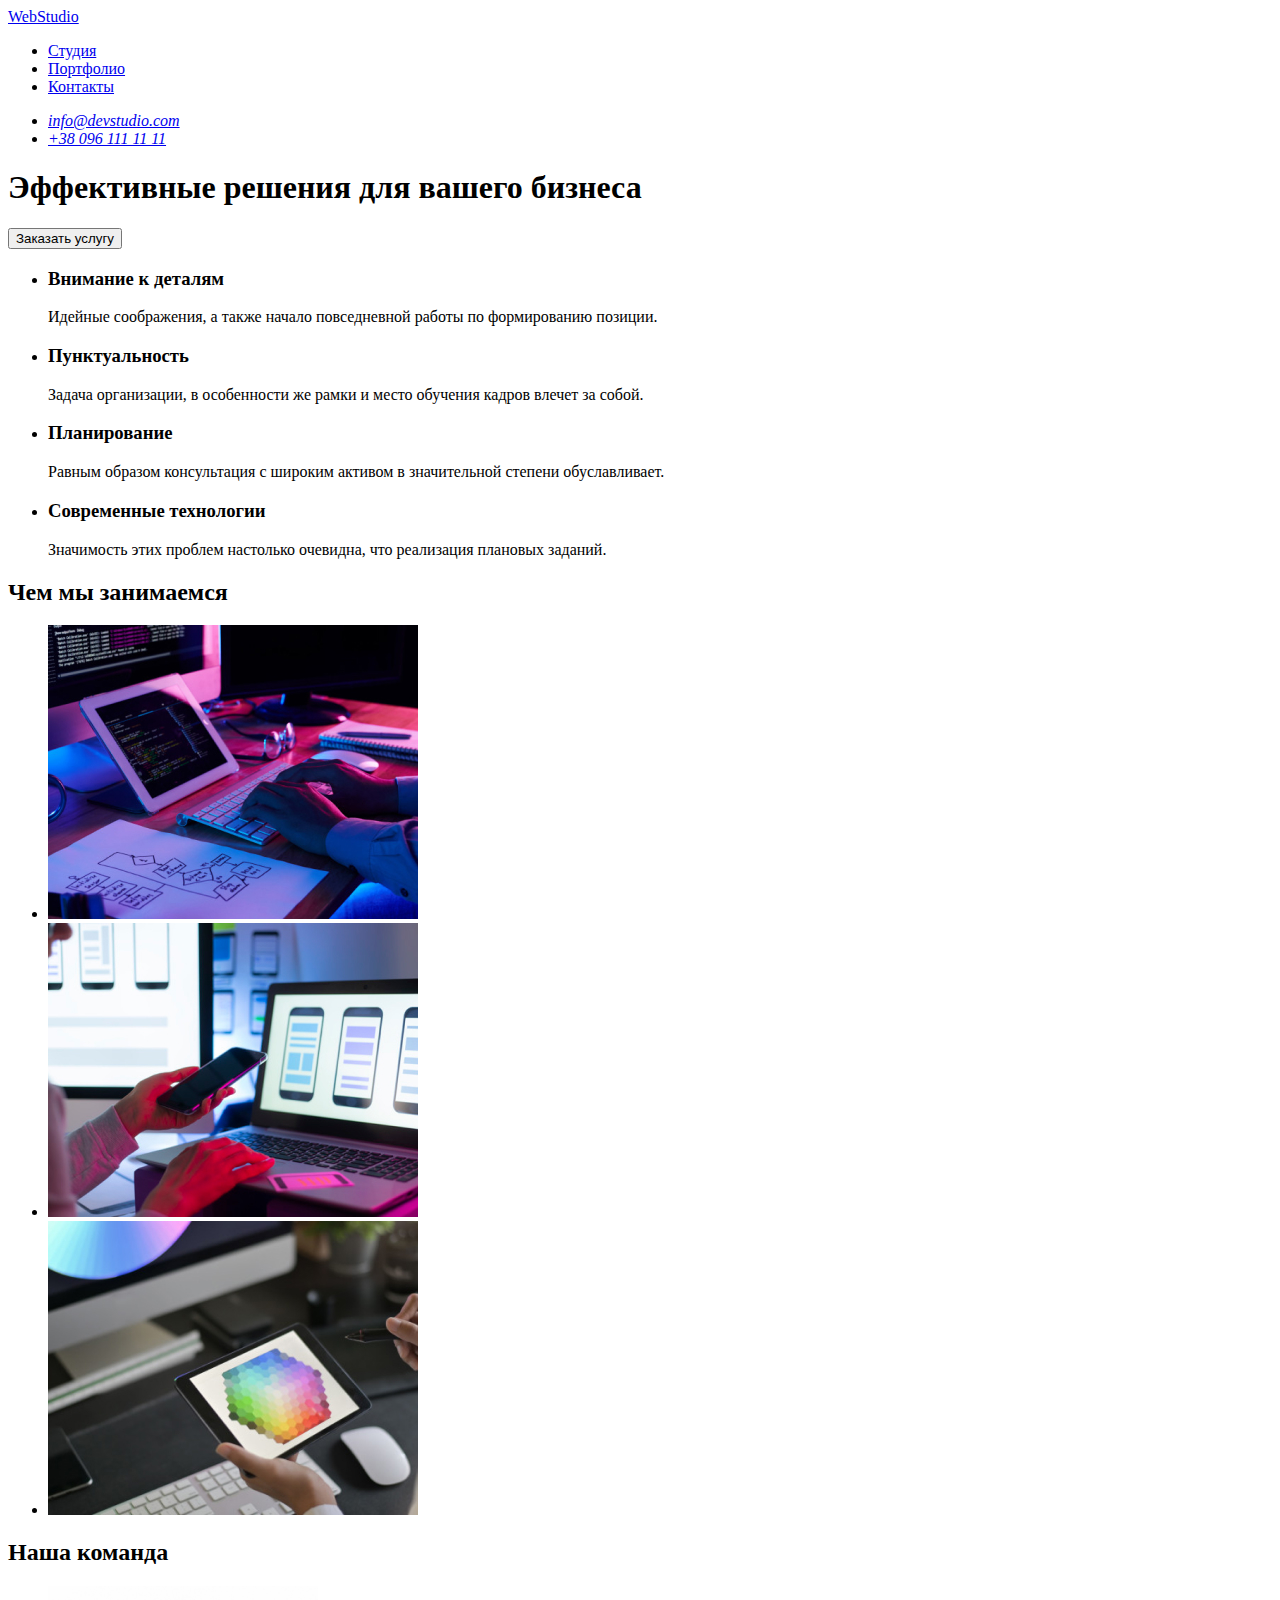
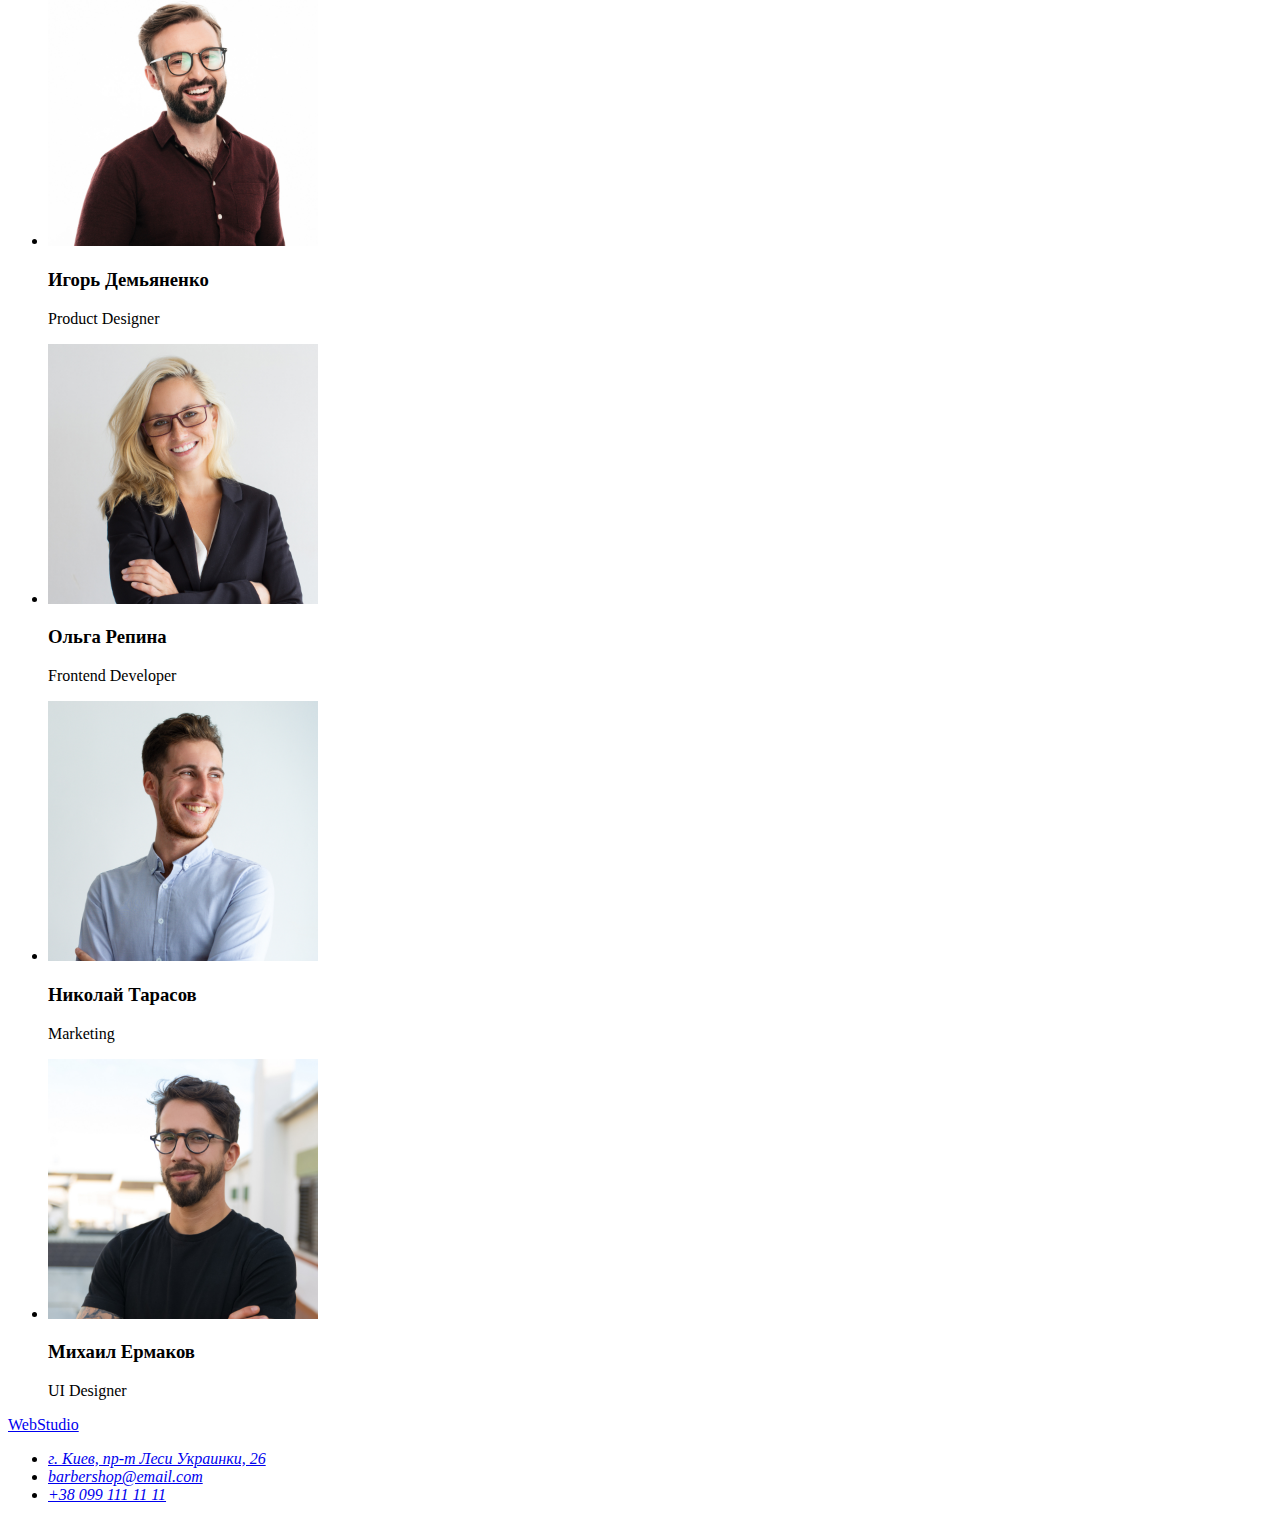
==== index.html @ 56b81414 "скопировано с первой домашки" ====
<!DOCTYPE html>
<html lang="ru">
<head>
    <meta charset="UTF-8">
    <meta name="viewport" content="width=device-width, initial-scale=1.0">
    <title >WebStudio</title>
    
</head>
<body>
    <header>
        <nav>
           <a href="/" lang="en"> WebStudio</a>
            <ul>
                <li>
                  <a href="#"> Студия</a>
                </li>
                <li>
                    <a href="#"> Портфолио</a>
                </li>
                <li>
                    <a href="#"> Контакты</a>
                </li>
            </ul>
        </nav>   
         <address>
             <ul>
                <li> <a href="mailto:info@devstudio.com">info@devstudio.com</a></li>
                <li> <a href="tel:+380961111111">+38 096 111 11 11</a></li>
              </ul>
        </address>
    </header>
       
    <main>
        <!--Главная секция-->
        <section>
        <h1>Эффективные решения для вашего бизнеса</h1>
        <button type="button">Заказать услугу</button>
        </section>
        
        <!--<h2>Преимущества<h2>-->
        <section>
            <ul>
                <li>
                    <h3>Внимание к деталям</h3>
                    <p>Идейные соображения, а также начало повседневной работы по формированию позиции.</p>
                </li>
                <li>
                    <h3>Пунктуальность</h3>
                    <p>Задача организации, в особенности же рамки и место обучения кадров влечет за собой.</p>
                </li>
                <li>
                    <h3>Планирование</h3>
                    <p>Равным образом консультация с широким активом в значительной степени обуславливает.</p>
                </li>
                <li>
                     <h3>Современные технологии</h3>
                     <p>Значимость этих проблем настолько очевидна, что реализация плановых заданий.</p>
                </li>
            </ul>
         </section>
         
         <!--Галлерея работ-->
         <section>
             <h2>Чем мы занимаемся</h2>
             <ul>
                 <li>
                     <img src="./images/img1.jpg"
                      alt="работа с ПК"
                      width="370" height="294">
                 </li>
                 <li>
                <img src="./images/img2.jpg" 
                alt="работа со смартфоном" 
                width="370" height="294">
                 </li>
                 <li>
                    <img src="./images/img3.jpg" 
                    alt="работа с планшетом" 
                    width="370" height="294">
                 </li>
             </ul>
         </section>

         <!--Сотрудники-->
         <section>
             <h2>Наша команда</h2>
             <ul>
                 <li>
                <img src="./images/igor.jpg" alt="Игорь Демьяненко" width="270" height="260">
                <h3>Игорь Демьяненко</h3>
                <p lang="en">Product Designer</p>
                 </li>
                 <li>
                <img src="./images/olga.jpg" alt="Ольга Репина" width="270" height="260">
                <h3>Ольга Репина</h3>
                <p lang="en">Frontend Developer</p>
                 </li>
                 <li>
                    <img src="./images/taras.jpg" alt="Николай Тарасов" width="270" height="260">
                    <h3>Николай Тарасов</h3>
                    <p lang="en">Marketing</p>
                 </li>
                 <li>
                <img src="./images/maikl.jpg" alt="Михаил Ермаков" width="270" height="260">
                <h3>Михаил Ермаков</h3>
                <p lang="en">UI Designer</p>
                 </li>
             </ul>
         </section>
     </main>
                
               <footer>
                <a href="/" lang="en"> WebStudio</a>
                <address>
                <ul>
                    <li>
                    <a href="https://goo.gl/maps/EtJUNi4Rh7HyhGB7A" target="_blank">г. Киев, пр-т Леси Украинки, 26</a>
                    </li>
                    <li>
                    <a href="mailto:info@example.com">barbershop@email.com</a>
                    </li>
                    <li>
                    <a href="tel:+380991111111">+38 099 111 11 11</a>
                    </li>
                </ul>
                </address>
               </footer> 

    
</body>
</html>
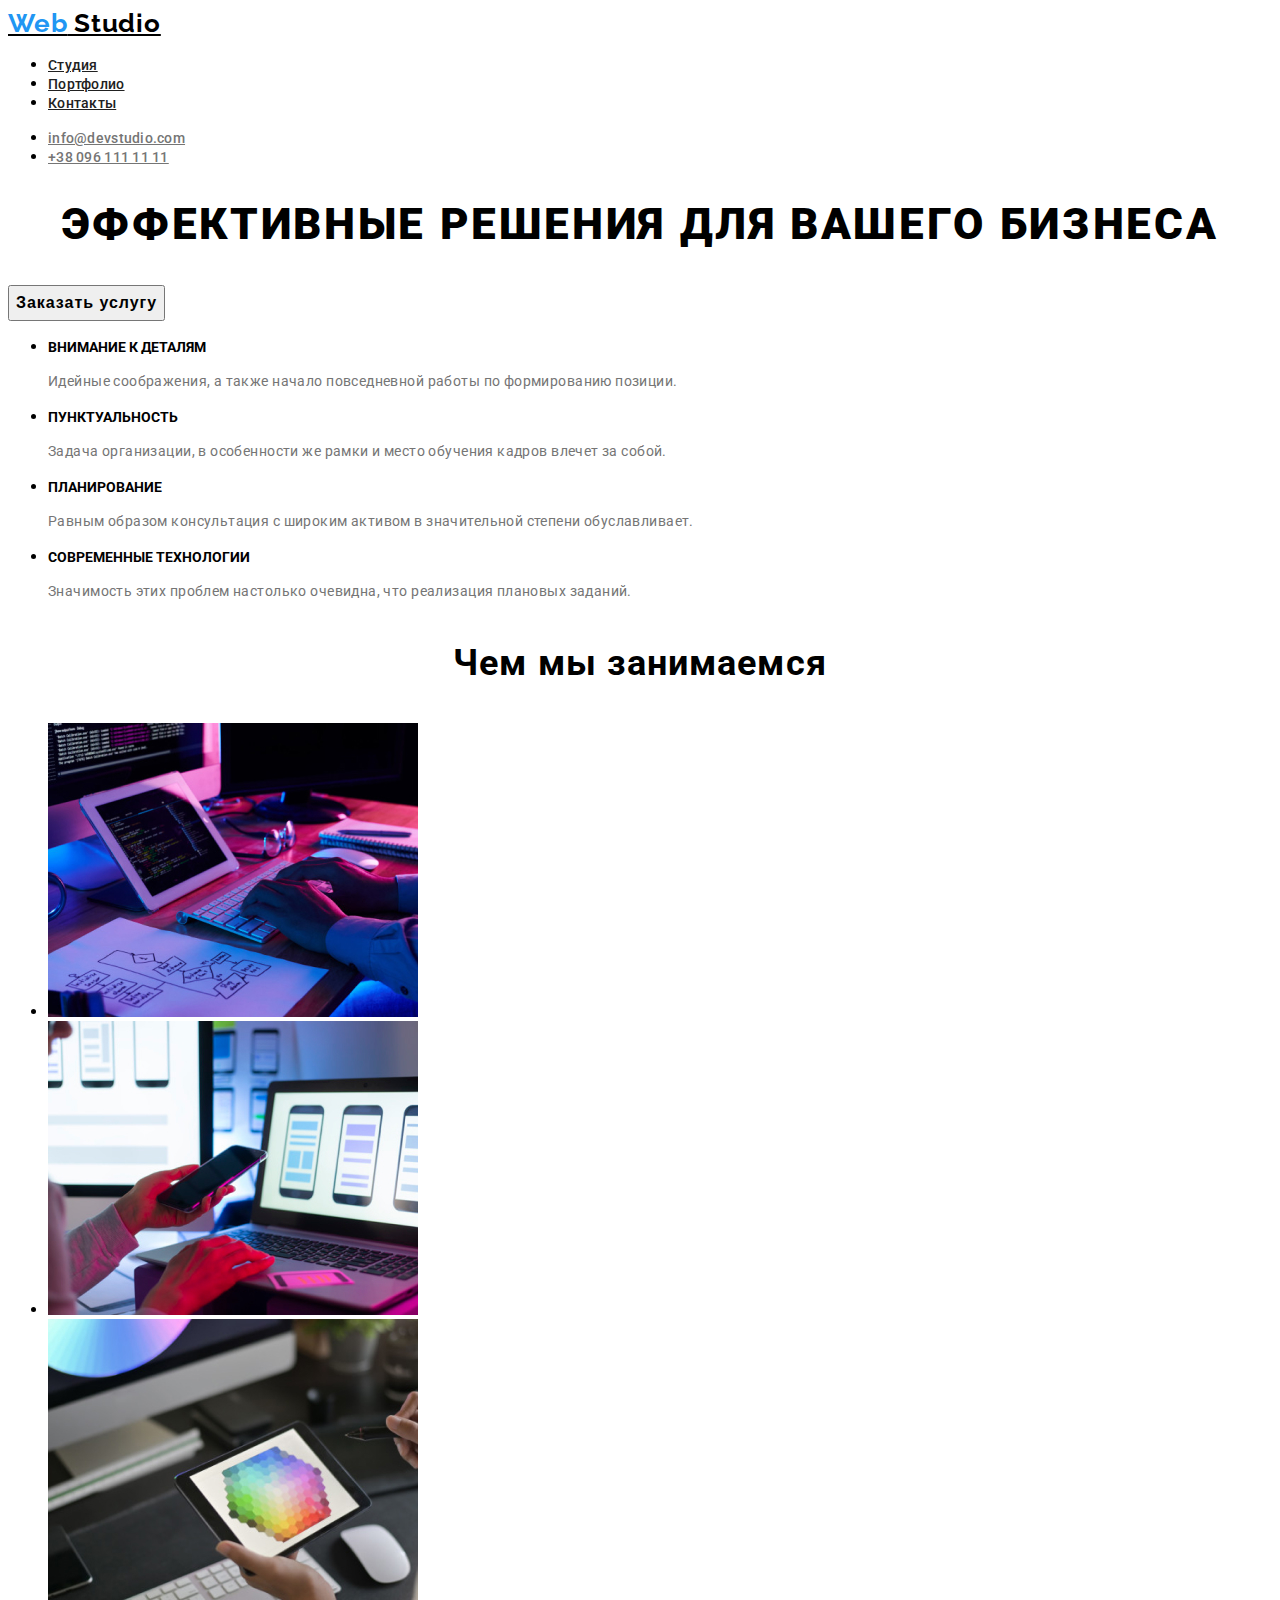
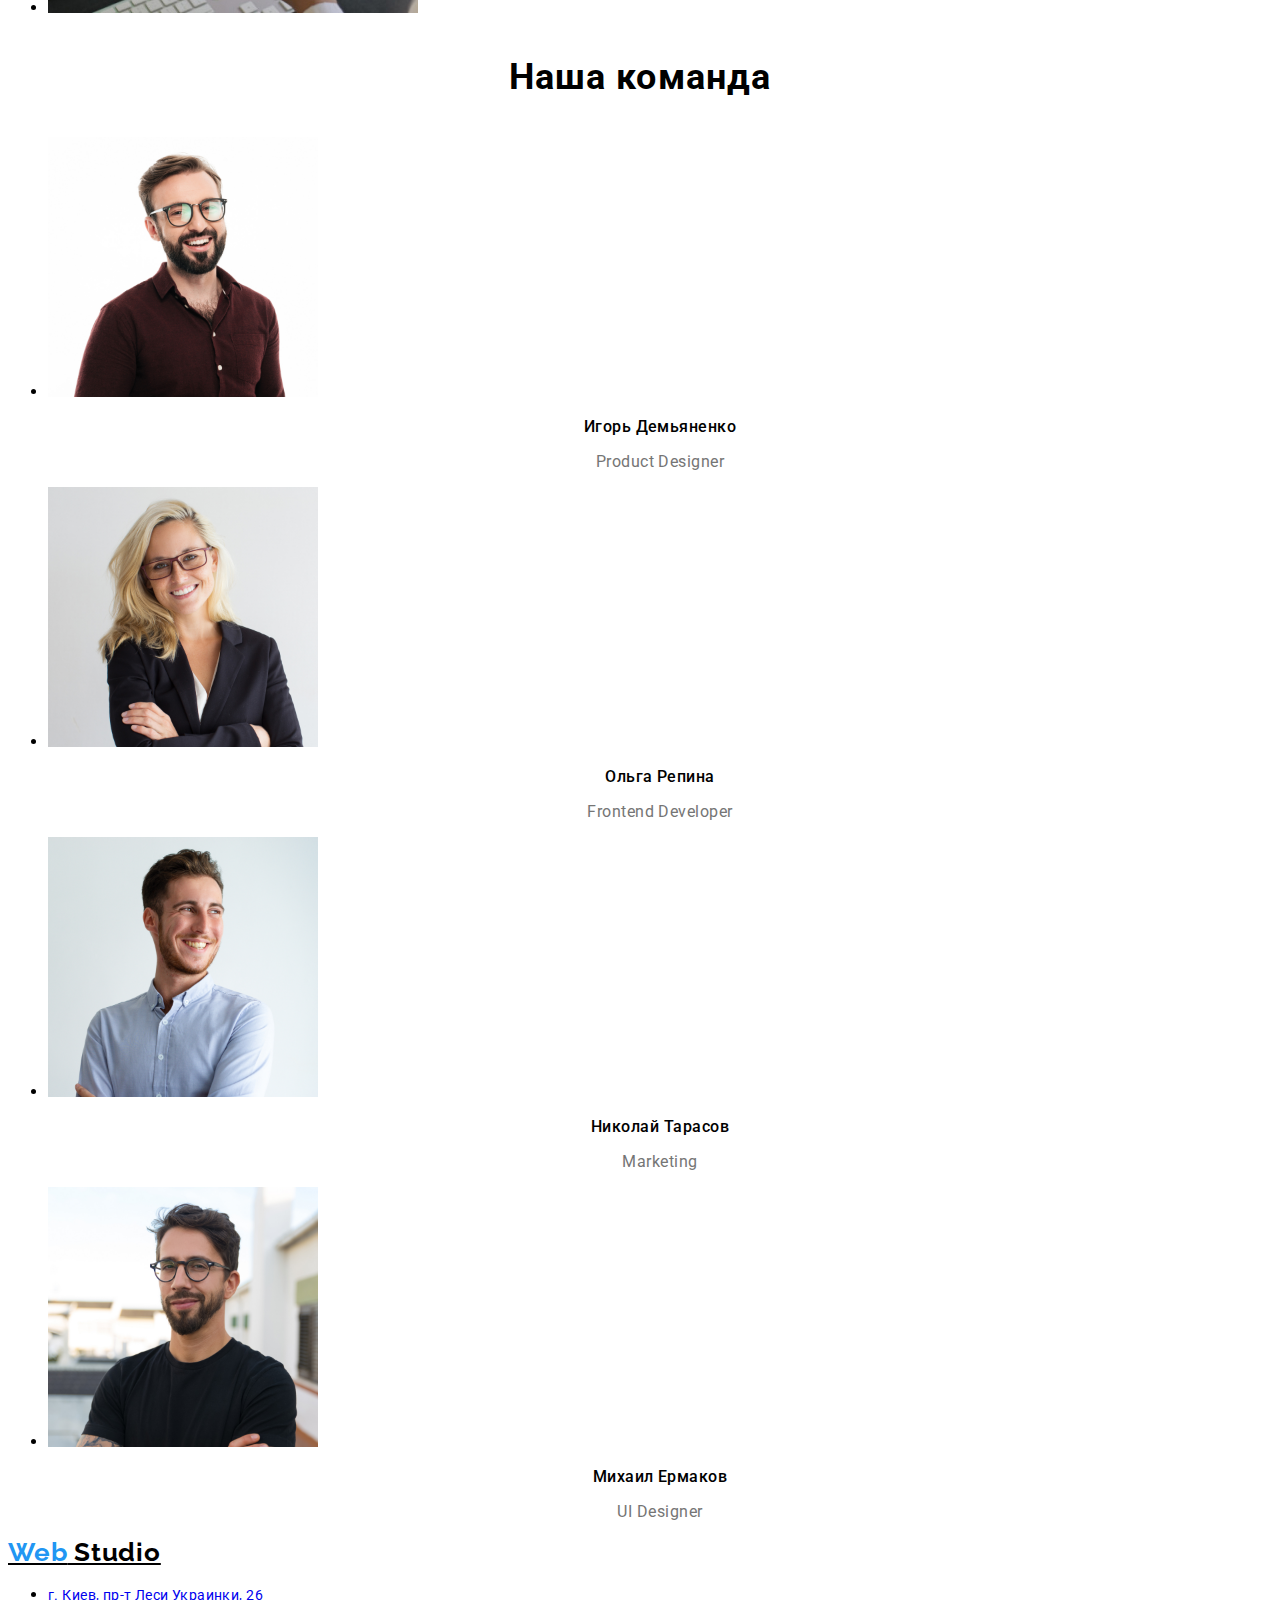
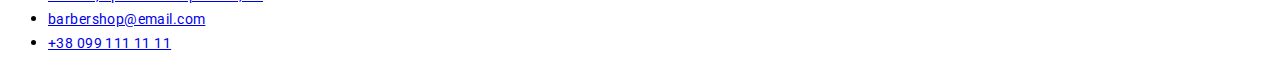
==== commit 026ed7dc: "Первая страница проэкта" ====
--- a/index.html
+++ b/index.html
@@ -4,77 +4,87 @@
     <meta charset="UTF-8">
     <meta name="viewport" content="width=device-width, initial-scale=1.0">
     <title >WebStudio</title>
+    <link rel="preconnect" href="https://fonts.gstatic.com">
+    <link href="https://fonts.googleapis.com/css2?family=Raleway:wght@700&family=Roboto:wght@400;500;700;900&display=swap"
+        rel="stylesheet">
+    <link rel="stylesheet" href="./css/styles.css">
     
 </head>
 <body>
-    <header>
-        <nav>
-           <a href="/" lang="en"> WebStudio</a>
-            <ul>
-                <li>
-                  <a href="#"> Студия</a>
+    <header  class="header">
+        <nav class="navigation">
+           <a class="logo" href="/" lang="en"> 
+            <span class="color-web">Web</span> Studio
+          </a>
+            <ul class="navigation-list">
+                <li class="navigation-list-item">
+                  <a class="navigation-list-link" href="#"> Студия</a>
                 </li>
-                <li>
-                    <a href="#"> Портфолио</a>
+                <li class="navigation-list-item">
+                    <a class="navigation-list-link" href="#"> Портфолио</a>
                 </li>
-                <li>
-                    <a href="#"> Контакты</a>
+                <li class="navigation-list-item">
+                    <a class="navigation-list-link" href="#"> Контакты</a>
                 </li>
             </ul>
         </nav>   
-         <address>
-             <ul>
-                <li> <a href="mailto:info@devstudio.com">info@devstudio.com</a></li>
-                <li> <a href="tel:+380961111111">+38 096 111 11 11</a></li>
+         <address class="address">
+             <ul class="address-list">
+                <li class="address-list-item"> 
+                    <a class="address-list-link" href="mailto:info@devstudio.com">info@devstudio.com</a>
+                </li>
+                <li class="address-list-item">
+                    <a class="address-list-link" href="tel:+380961111111"> +38 096 111 11 11 </a>
+                </li>
               </ul>
         </address>
     </header>
        
     <main>
         <!--Главная секция-->
-        <section>
-        <h1>Эффективные решения для вашего бизнеса</h1>
-        <button type="button">Заказать услугу</button>
+        <section class="hero">
+        <h1 class="hero-title">Эффективные решения для вашего бизнеса</h1>
+        <button class="modal-btn" type="button">Заказать услугу</button>
         </section>
         
-        <!--<h2>Преимущества<h2>-->
-        <section>
-            <ul>
-                <li>
-                    <h3>Внимание к деталям</h3>
-                    <p>Идейные соображения, а также начало повседневной работы по формированию позиции.</p>
+        <section class="main">
+        <h2 class="visually-hidden">Преимущества</h2>
+            <ul class="main-list">
+                <li class="main-list-item">
+                    <h3 class="main-list-title">Внимание к деталям</h3>
+                    <p class="main-list-description">Идейные соображения, а также начало повседневной работы по формированию позиции.</p>
                 </li>
-                <li>
-                    <h3>Пунктуальность</h3>
-                    <p>Задача организации, в особенности же рамки и место обучения кадров влечет за собой.</p>
+                <li class="main-list-item">
+                    <h3 class="main-list-title">Пунктуальность</h3>
+                    <p class="main-list-description">Задача организации, в особенности же рамки и место обучения кадров влечет за собой.</p>
                 </li>
-                <li>
-                    <h3>Планирование</h3>
-                    <p>Равным образом консультация с широким активом в значительной степени обуславливает.</p>
+                <li class="main-list-item">
+                    <h3 class="main-list-title">Планирование</h3>
+                    <p class="main-list-description">Равным образом консультация с широким активом в значительной степени обуславливает.</p>
                 </li>
-                <li>
-                     <h3>Современные технологии</h3>
-                     <p>Значимость этих проблем настолько очевидна, что реализация плановых заданий.</p>
+                <li class="main-list-item">
+                     <h3 class="main-list-title">Современные технологии</h3>
+                     <p class="main-list-description">Значимость этих проблем настолько очевидна, что реализация плановых заданий.</p>
                 </li>
             </ul>
          </section>
          
          <!--Галлерея работ-->
-         <section>
-             <h2>Чем мы занимаемся</h2>
-             <ul>
-                 <li>
-                     <img src="./images/img1.jpg"
+         <section class="galery">
+             <h2 class="section-title">Чем мы занимаемся</h2>
+             <ul class="galery-list">
+                 <li class="galery-list-item">
+                     <img class="galery-img" src="./images/img1.jpg"
                       alt="работа с ПК"
                       width="370" height="294">
                  </li>
-                 <li>
-                <img src="./images/img2.jpg" 
+                 <li class="galery-list-item">
+                <img class="galery-img" src="./images/img2.jpg" 
                 alt="работа со смартфоном" 
                 width="370" height="294">
                  </li>
-                 <li>
-                    <img src="./images/img3.jpg" 
+                 <li class="galery-list-item">
+                    <img class="galery-img" src="./images/img3.jpg" 
                     alt="работа с планшетом" 
                     width="370" height="294">
                  </li>
@@ -82,45 +92,47 @@
          </section>
 
          <!--Сотрудники-->
-         <section>
-             <h2>Наша команда</h2>
-             <ul>
-                 <li>
-                <img src="./images/igor.jpg" alt="Игорь Демьяненко" width="270" height="260">
-                <h3>Игорь Демьяненко</h3>
-                <p lang="en">Product Designer</p>
+         <section class="about-me">
+             <h2 class="section-title">Наша команда</h2>
+              <ul class="about-me-list">
+                  <li class="about-me-item">
+                    <img class="about-me-img" src="./images/igor.jpg" alt="Игорь Демьяненко" width="270" height="260">
+                    <h3 class="about-me-name">Игорь Демьяненко</h3>
+                    <p class="about-me-profession" lang="en">Product Designer</p>
                  </li>
-                 <li>
-                <img src="./images/olga.jpg" alt="Ольга Репина" width="270" height="260">
-                <h3>Ольга Репина</h3>
-                <p lang="en">Frontend Developer</p>
+                 <li class="about-me-item">
+                    <img class="about-me-img" src="./images/olga.jpg" alt="Ольга Репина" width="270" height="260">
+                    <h3 class="about-me-name">Ольга Репина</h3>
+                    <p class="about-me-profession" lang="en">Frontend Developer</p>
                  </li>
-                 <li>
-                    <img src="./images/taras.jpg" alt="Николай Тарасов" width="270" height="260">
-                    <h3>Николай Тарасов</h3>
-                    <p lang="en">Marketing</p>
+                 <li class="about-me-item">
+                    <img class="about-me-img" src="./images/taras.jpg" alt="Николай Тарасов" width="270" height="260">
+                    <h3 class="about-me-name">Николай Тарасов</h3>
+                    <p class="about-me-profession" lang="en">Marketing</p>
                  </li>
-                 <li>
-                <img src="./images/maikl.jpg" alt="Михаил Ермаков" width="270" height="260">
-                <h3>Михаил Ермаков</h3>
-                <p lang="en">UI Designer</p>
+                 <li class="about-me-item">
+                    <img class="about-me-img" src="./images/maikl.jpg" alt="Михаил Ермаков" width="270" height="260">
+                    <h3 class="about-me-name">Михаил Ермаков</h3>
+                    <p class="about-me-profession" lang="en">UI Designer</p>
                  </li>
              </ul>
          </section>
      </main>
                 
-               <footer>
-                <a href="/" lang="en"> WebStudio</a>
-                <address>
-                <ul>
-                    <li>
-                    <a href="https://goo.gl/maps/EtJUNi4Rh7HyhGB7A" target="_blank">г. Киев, пр-т Леси Украинки, 26</a>
+               <footer class="footer">
+                <a class="logo footer" href="/" lang="en"> 
+                    <span class="color-web">Web</span> Studio
+                </a>
+                <address class="footer-address">
+                <ul class="footer-adress-list">
+                    <li class="footer-address-item">
+                    <a class="footer-address-link geolocation" href="https://goo.gl/maps/EtJUNi4Rh7HyhGB7A" target="_blank">г. Киев, пр-т Леси Украинки, 26</a>
                     </li>
-                    <li>
-                    <a href="mailto:info@example.com">barbershop@email.com</a>
+                    <li class="footer-address-item">
+                    <a class="footer-address-link" href="mailto:info@example.com">barbershop@email.com</a>
                     </li>
-                    <li>
-                    <a href="tel:+380991111111">+38 099 111 11 11</a>
+                    <li class="footer-address-item">
+                    <a class="footer-address-link" href="tel:+380991111111">+38 099 111 11 11</a>
                     </li>
                 </ul>
                 </address>
@@ -128,4 +140,5 @@
 
     
 </body>
-</html>+</html>
+        --- a/css/styles.css
+++ b/css/styles.css
@@ -0,0 +1,146 @@
+:root {
+  --main-font: "Roboto", sans-serif;
+  --secondary-font: "Raleway", sans-serif;
+  --accent-color: #2196f3;
+}
+
+body {
+  font-family: var(--main-font);
+}
+.address,
+.footer-address {
+  font-style: normal;
+}
+
+/*--HEADER--*/
+.logo {
+  font-family: var(--secondary-font);
+  font-weight: 700;
+  font-size: 26px;
+  line-height: 1.19;
+  letter-spacing: 0.03em;
+  color: black;
+}
+.color-web {
+  color: var(--accent-color);
+}
+.navigation-list-link,
+.address-list-link {
+  font-weight: 500;
+  font-size: 14px;
+  line-height: 1.14;
+  letter-spacing: 0.02em;
+  color: #212121;
+}
+
+li .address-list-link {
+  color: #757575;
+}
+
+.navigation-list-link:hover,
+.address-list-link:hover,
+.navigation-list-link:focus {
+  color: var(--accent-color);
+}
+
+/*--END HEADER---*.
+
+ /*--Главная секция--*/
+.hero-title {
+  font-weight: 900;
+  font-size: 44px;
+  line-height: 1.36;
+  text-align: center;
+  letter-spacing: 0.06em;
+  text-transform: uppercase;
+  /*--color: #FFFFFF;--*/
+}
+.modal-btn {
+  font-weight: 700;
+  font-size: 16px;
+  line-height: 1.88;
+  display: flex;
+  align-items: center;
+  text-align: center;
+  letter-spacing: 0.06em;
+  /*--color: #ffffff;--*/
+}
+
+.visually-hidden {
+  position: absolute;
+  width: 1px;
+  height: 1px;
+  margin: -1px;
+  border: 0;
+  padding: 0;
+
+  white-space: nowrap;
+  clip-path: inset(100%);
+  clip: rect(0 0 0 0);
+  overflow: hidden;
+}
+.main-list-title {
+  font-weight: 700;
+  font-size: 14px;
+  line-height: 16px;
+  letter-spacing: 1.14;
+  text-transform: uppercase;
+}
+.main-list-description {
+  font-weight: 400;
+  font-size: 14px;
+  line-height: 1.72;
+  letter-spacing: 0.03em;
+  color: #757575;
+}
+/*--END Главная секция--*/
+
+/*--Галлерея работ--*/
+.section-title {
+  font-weight: 700;
+  font-size: 36px;
+  line-height: 1.67;
+  text-align: center;
+  letter-spacing: 0.03em;
+}
+/*--END Галлерея работ--*/
+
+/*--Сотрудники--*/
+
+.about-me-name {
+  font-weight: 500;
+  font-size: 16px;
+  line-height: 1.19;
+  text-align: center;
+  letter-spacing: 0.03em;
+}
+.about-me-profession {
+  font-weight: 400;
+  font-size: 16px;
+  line-height: 1.19;
+  text-align: center;
+  letter-spacing: 0.03em;
+  color: #757575;
+}
+
+/*--FOOTER--*/
+.footer-address-link {
+  font-weight: 400;
+  font-size: 14px;
+  line-height: 1.71;
+  letter-spacing: 0.03em;
+  /*--color: rgba(255, 255, 255, 0.6);--*/
+}
+
+/*--.footer-address-link,.geolocation {
+  color: #ffffff;
+}--*/
+
+.footer-address-link:hover {
+  color: var(--accent-color);
+}
+/*--.logo,
+.footer {
+  color: #ffffff;
+}--*/
+/*--END FOOTER--*/
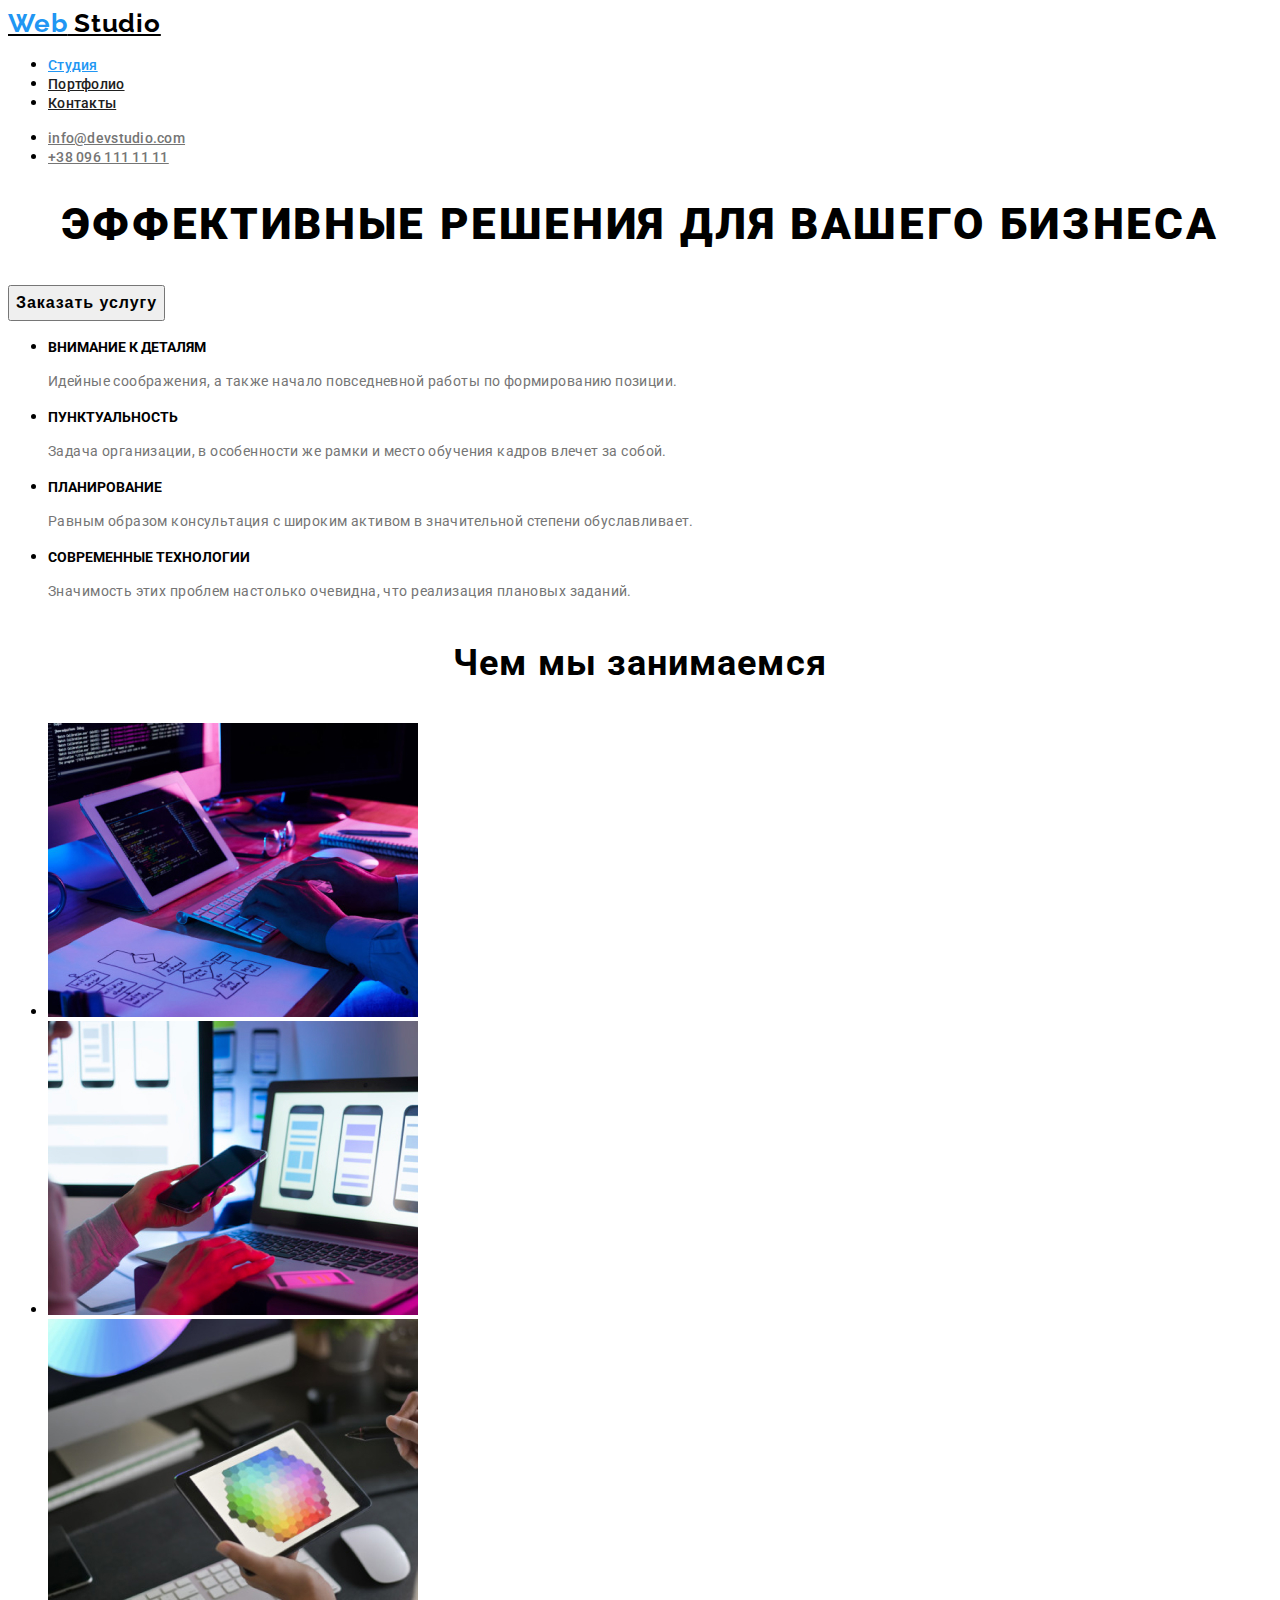
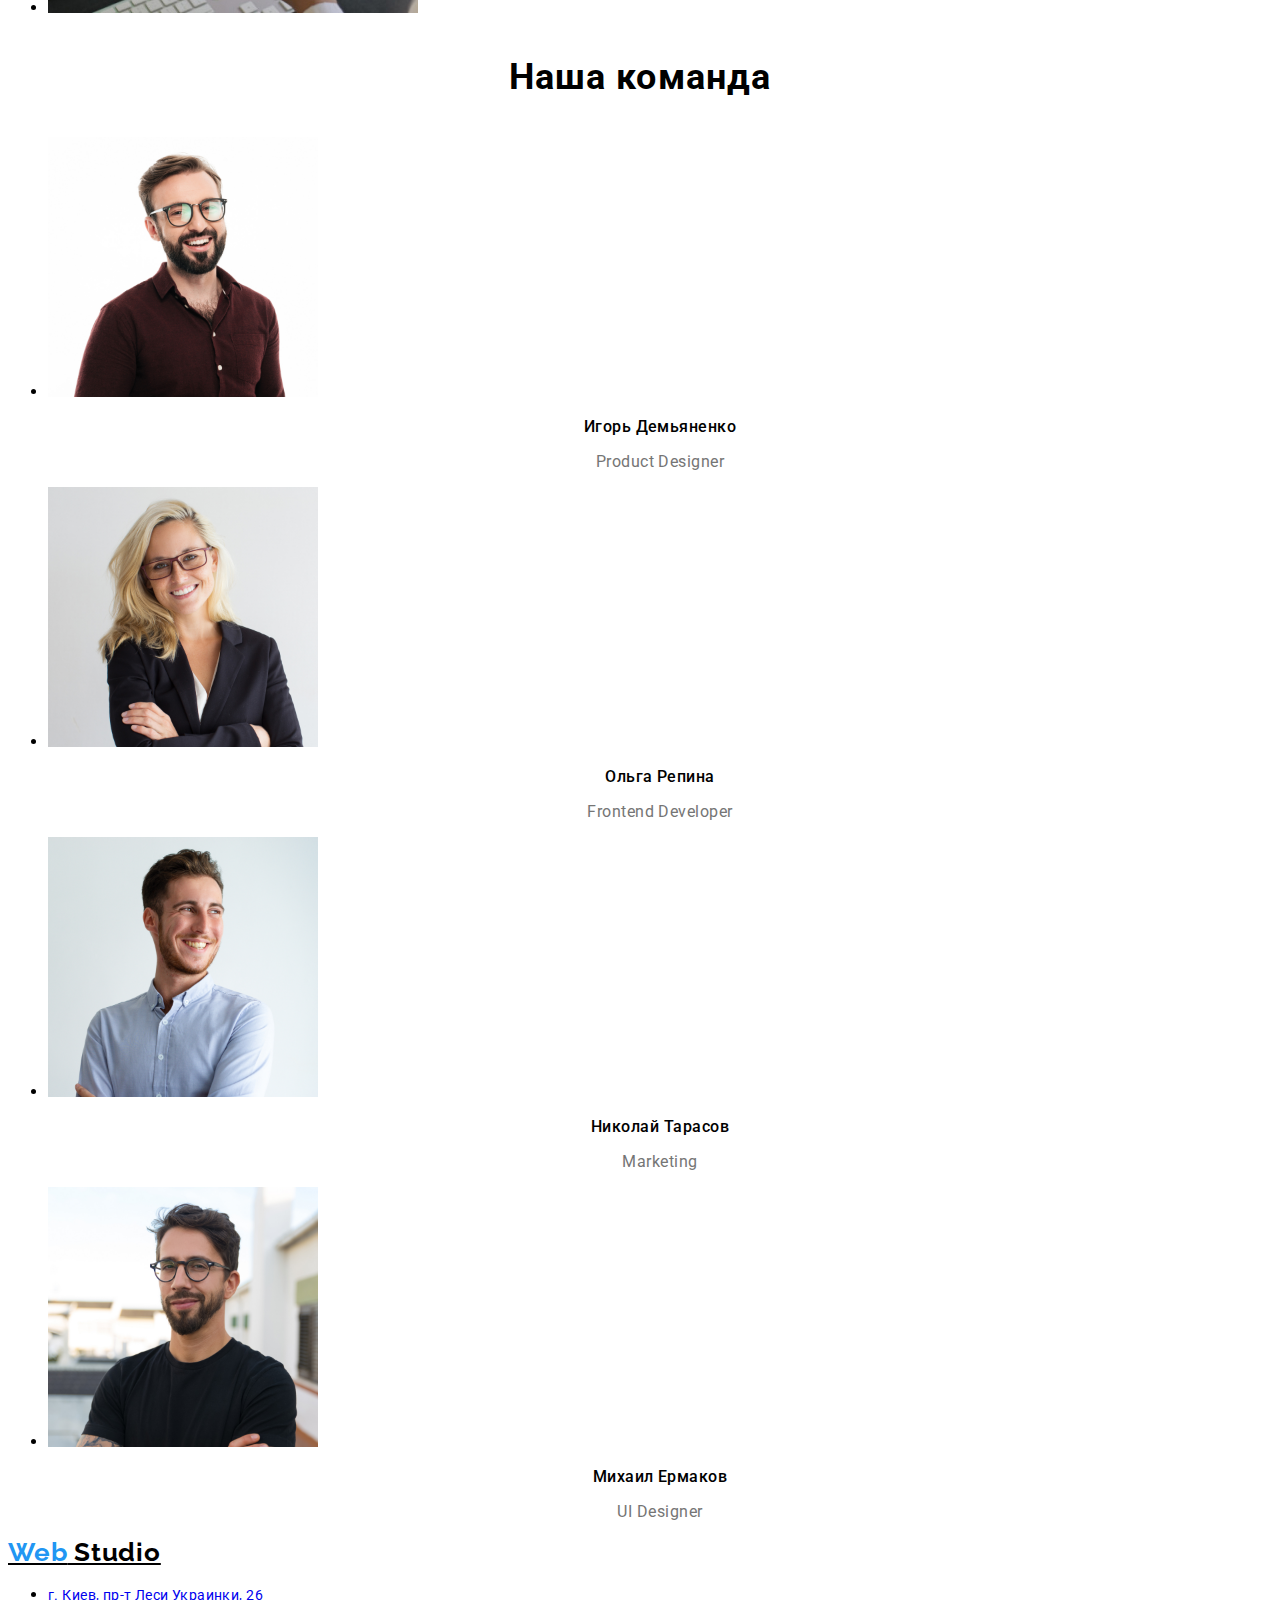
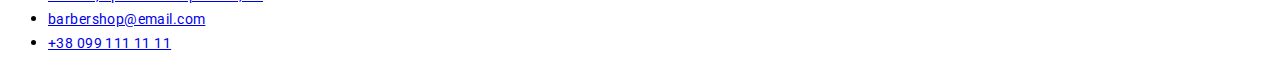
==== commit d99fd26f: "промежуточный вариант" ====
--- a/index.html
+++ b/index.html
@@ -8,9 +8,10 @@
     <link href="https://fonts.googleapis.com/css2?family=Raleway:wght@700&family=Roboto:wght@400;500;700;900&display=swap"
         rel="stylesheet">
     <link rel="stylesheet" href="./css/styles.css">
+    </head>
+
+<body>
     
-</head>
-<body>
     <header  class="header">
         <nav class="navigation">
            <a class="logo" href="/" lang="en"> 
@@ -18,10 +19,11 @@
           </a>
             <ul class="navigation-list">
                 <li class="navigation-list-item">
-                  <a class="navigation-list-link" href="#"> Студия</a>
+                  <a class="navigation-list-link current" href="#"> Студия</a>
                 </li>
                 <li class="navigation-list-item">
-                    <a class="navigation-list-link" href="#"> Портфолио</a>
+                    <a class="navigation-list-link" 
+                    href="./portfolio.html" target="_blank" rel="noreferrer noopener"> Портфолио</a>
                 </li>
                 <li class="navigation-list-item">
                     <a class="navigation-list-link" href="#"> Контакты</a>
@@ -118,8 +120,9 @@
              </ul>
          </section>
      </main>
-                
-               <footer class="footer">
+        
+        <!--Footer-->
+     <footer class="footer">
                 <a class="logo footer" href="/" lang="en"> 
                     <span class="color-web">Web</span> Studio
                 </a>
@@ -136,7 +139,7 @@
                     </li>
                 </ul>
                 </address>
-               </footer> 
+     </footer> 
 
     
 </body>
--- a/css/styles.css
+++ b/css/styles.css
@@ -40,6 +40,10 @@
 .navigation-list-link:hover,
 .address-list-link:hover,
 .navigation-list-link:focus {
+  color: var(--accent-color);
+}
+
+.current {
   color: var(--accent-color);
 }
 
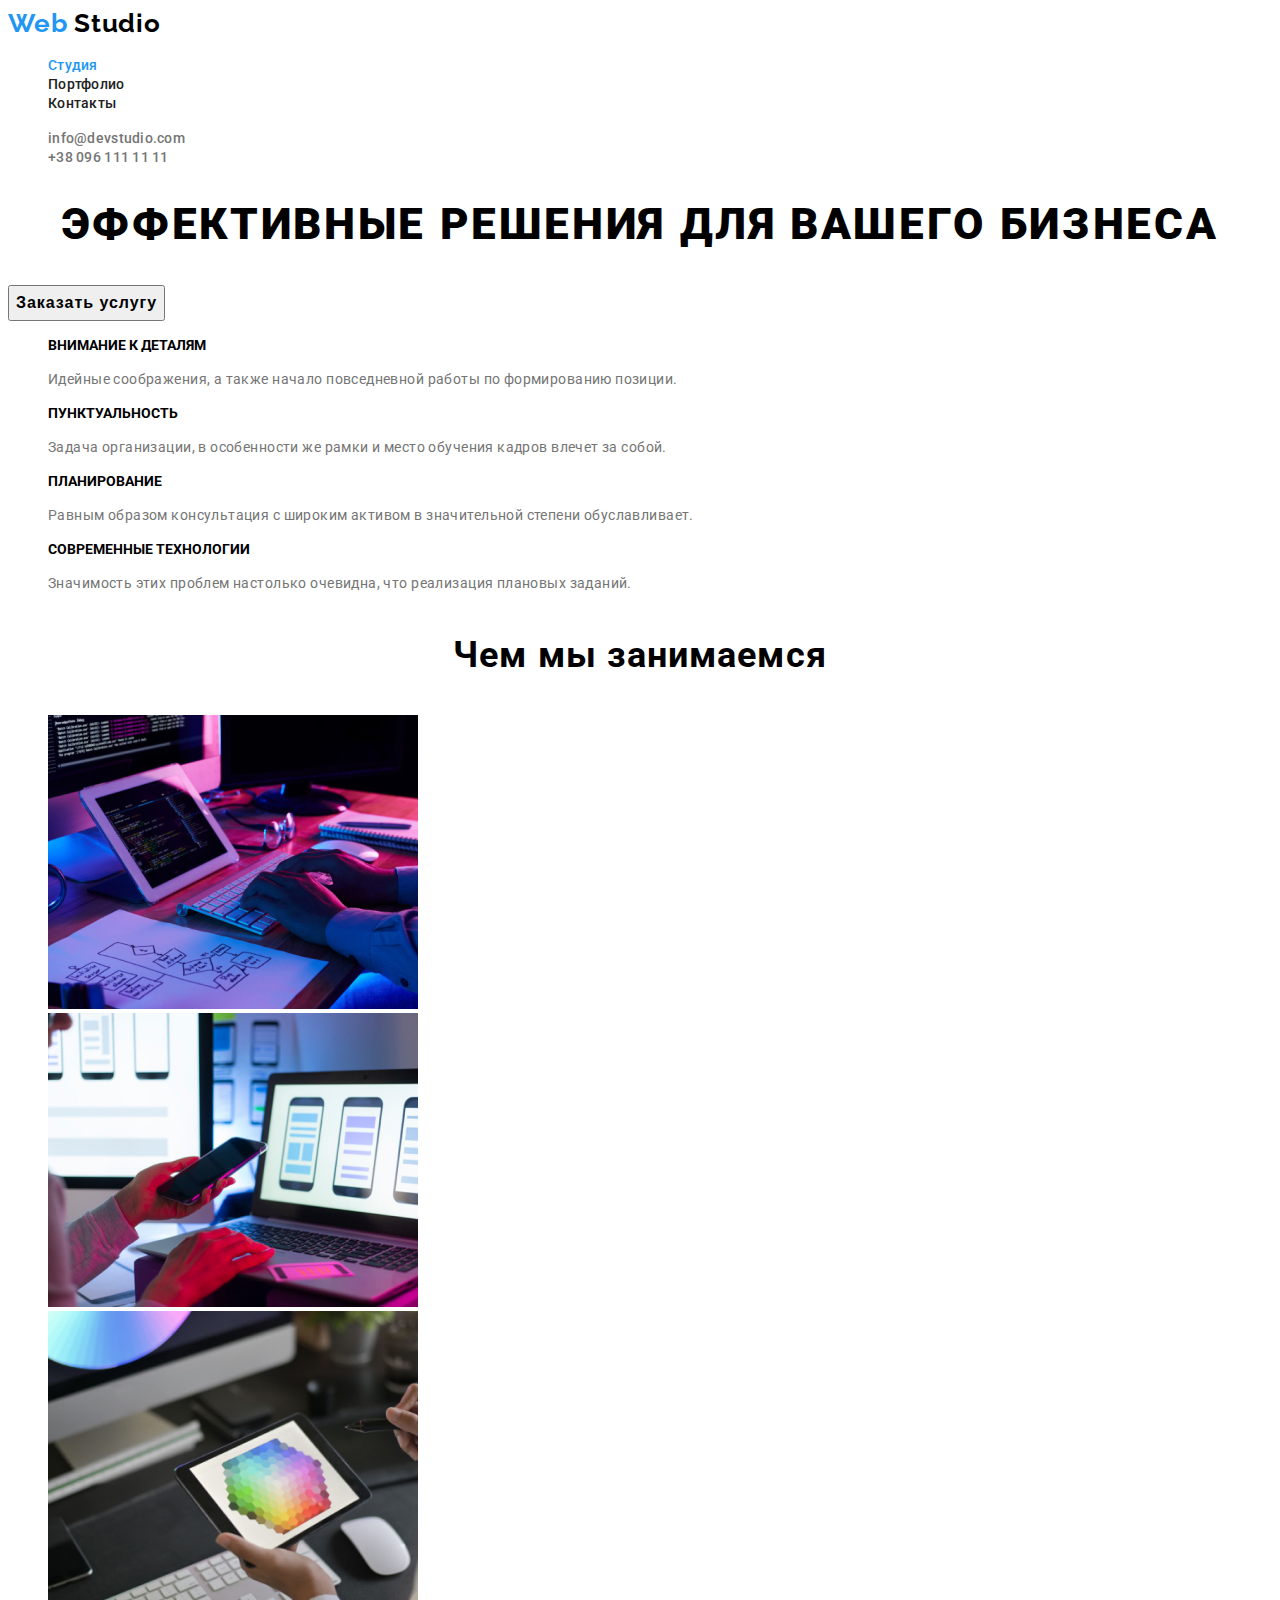
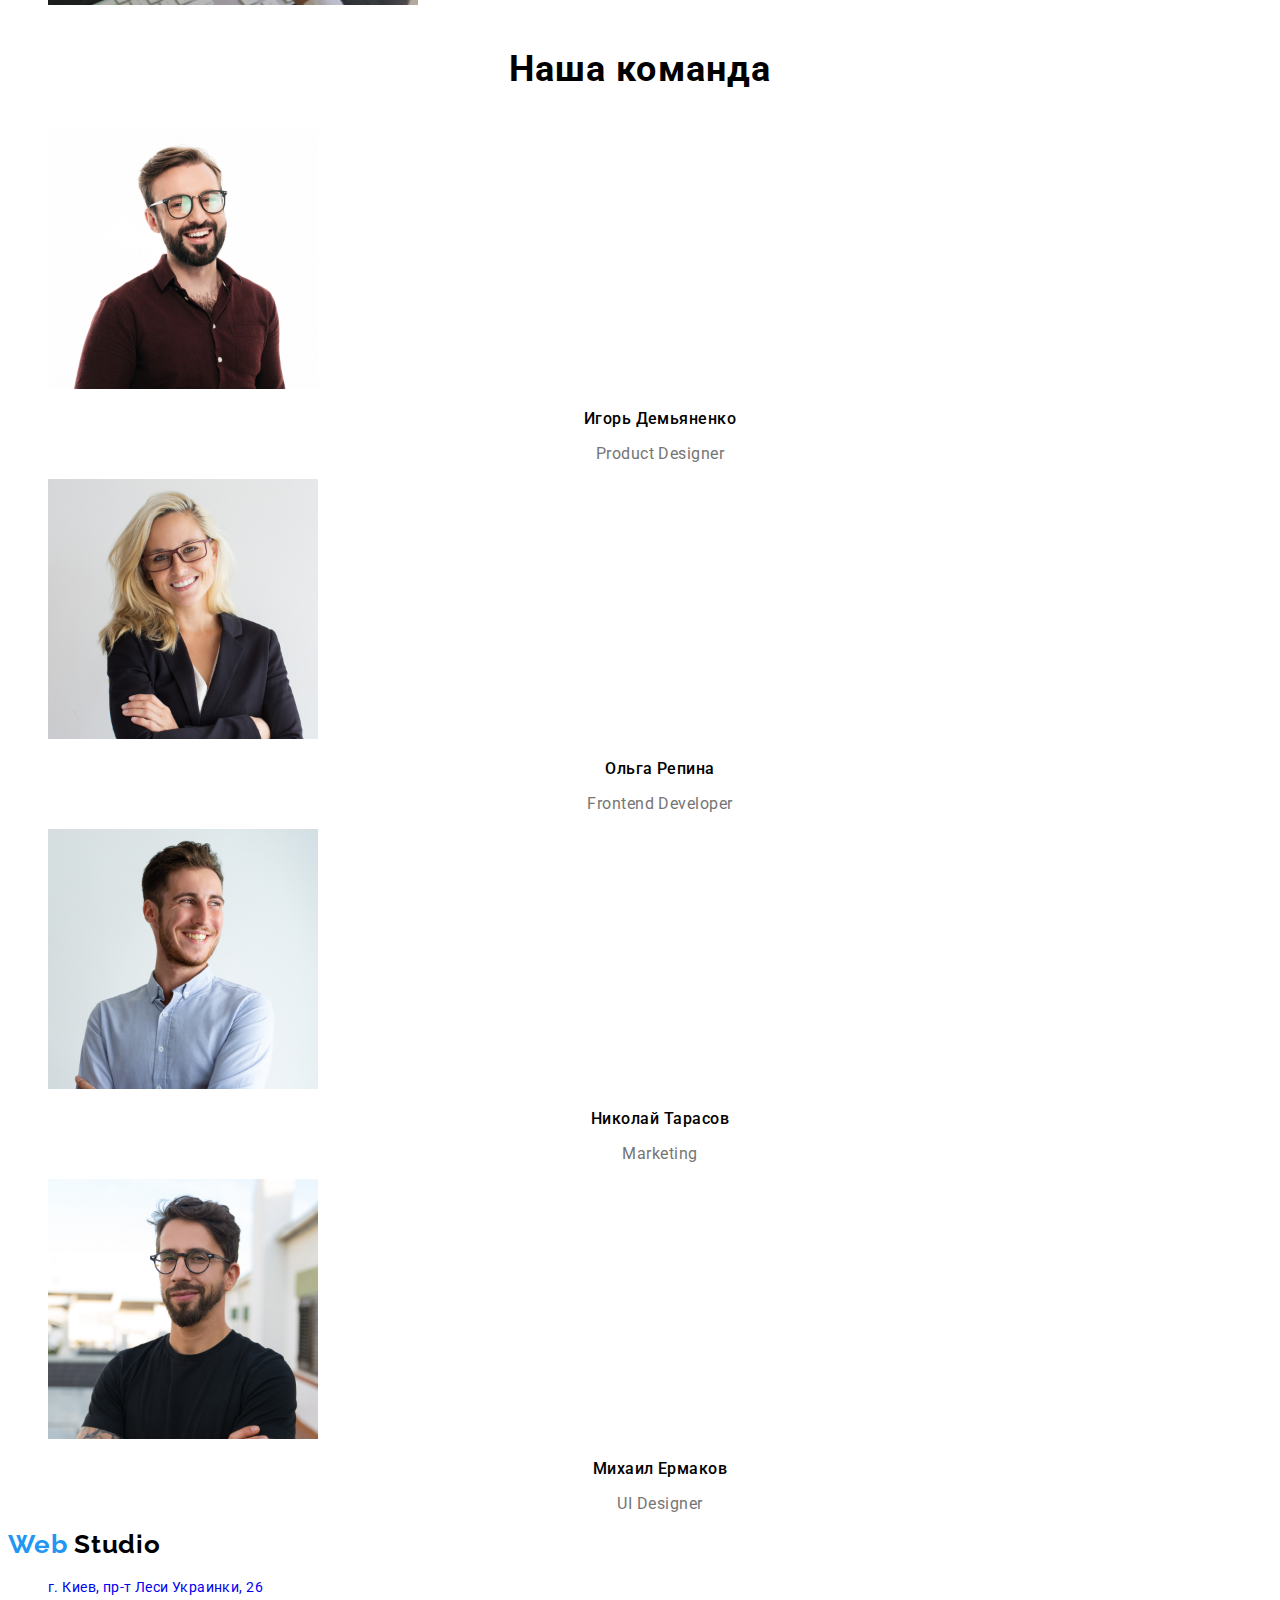
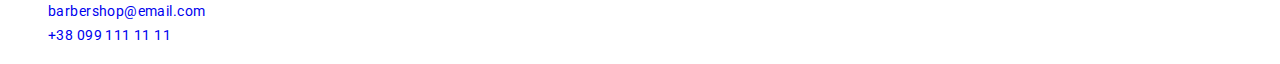
==== commit 1a50e1b7: "Домашнее задание 2" ====
--- a/index.html
+++ b/index.html
@@ -8,25 +8,25 @@
     <link href="https://fonts.googleapis.com/css2?family=Raleway:wght@700&family=Roboto:wght@400;500;700;900&display=swap"
         rel="stylesheet">
     <link rel="stylesheet" href="./css/styles.css">
-    </head>
+ </head>
 
 <body>
     
     <header  class="header">
         <nav class="navigation">
-           <a class="logo" href="/" lang="en"> 
+            <a class="logo" href="/" lang="en"> 
             <span class="color-web">Web</span> Studio
           </a>
             <ul class="navigation-list">
                 <li class="navigation-list-item">
-                  <a class="navigation-list-link current" href="#"> Студия</a>
+                     <a class="navigation-list-link current" href="#"> Студия</a>
                 </li>
                 <li class="navigation-list-item">
-                    <a class="navigation-list-link" 
+                     <a class="navigation-list-link" 
                     href="./portfolio.html" target="_blank" rel="noreferrer noopener"> Портфолио</a>
                 </li>
                 <li class="navigation-list-item">
-                    <a class="navigation-list-link" href="#"> Контакты</a>
+                     <a class="navigation-list-link" href="#"> Контакты</a>
                 </li>
             </ul>
         </nav>   
@@ -45,24 +45,24 @@
     <main>
         <!--Главная секция-->
         <section class="hero">
-        <h1 class="hero-title">Эффективные решения для вашего бизнеса</h1>
-        <button class="modal-btn" type="button">Заказать услугу</button>
+             <h1 class="hero-title">Эффективные решения для вашего бизнеса</h1>
+             <button class="modal-btn" type="button">Заказать услугу</button>
         </section>
         
         <section class="main">
         <h2 class="visually-hidden">Преимущества</h2>
             <ul class="main-list">
                 <li class="main-list-item">
-                    <h3 class="main-list-title">Внимание к деталям</h3>
-                    <p class="main-list-description">Идейные соображения, а также начало повседневной работы по формированию позиции.</p>
+                     <h3 class="main-list-title">Внимание к деталям</h3>
+                     <p class="main-list-description">Идейные соображения, а также начало повседневной работы по формированию позиции.</p>
                 </li>
                 <li class="main-list-item">
-                    <h3 class="main-list-title">Пунктуальность</h3>
-                    <p class="main-list-description">Задача организации, в особенности же рамки и место обучения кадров влечет за собой.</p>
+                     <h3 class="main-list-title">Пунктуальность</h3>
+                     <p class="main-list-description">Задача организации, в особенности же рамки и место обучения кадров влечет за собой.</p>
                 </li>
                 <li class="main-list-item">
-                    <h3 class="main-list-title">Планирование</h3>
-                    <p class="main-list-description">Равным образом консультация с широким активом в значительной степени обуславливает.</p>
+                     <h3 class="main-list-title">Планирование</h3>
+                     <p class="main-list-description">Равным образом консультация с широким активом в значительной степени обуславливает.</p>
                 </li>
                 <li class="main-list-item">
                      <h3 class="main-list-title">Современные технологии</h3>
@@ -81,14 +81,14 @@
                       width="370" height="294">
                  </li>
                  <li class="galery-list-item">
-                <img class="galery-img" src="./images/img2.jpg" 
-                alt="работа со смартфоном" 
-                width="370" height="294">
+                     <img class="galery-img" src="./images/img2.jpg" 
+                     alt="работа со смартфоном" 
+                      width="370" height="294">
                  </li>
                  <li class="galery-list-item">
-                    <img class="galery-img" src="./images/img3.jpg" 
-                    alt="работа с планшетом" 
-                    width="370" height="294">
+                     <img class="galery-img" src="./images/img3.jpg" 
+                     alt="работа с планшетом" 
+                     width="370" height="294">
                  </li>
              </ul>
          </section>
@@ -98,24 +98,28 @@
              <h2 class="section-title">Наша команда</h2>
               <ul class="about-me-list">
                   <li class="about-me-item">
-                    <img class="about-me-img" src="./images/igor.jpg" alt="Игорь Демьяненко" width="270" height="260">
-                    <h3 class="about-me-name">Игорь Демьяненко</h3>
-                    <p class="about-me-profession" lang="en">Product Designer</p>
+                     <img class="about-me-img" src="./images/igor.jpg" 
+                     alt="Игорь Демьяненко" width="270" height="260">
+                     <h3 class="about-me-name">Игорь Демьяненко</h3>
+                     <p class="about-me-profession" lang="en">Product Designer</p>
                  </li>
                  <li class="about-me-item">
-                    <img class="about-me-img" src="./images/olga.jpg" alt="Ольга Репина" width="270" height="260">
-                    <h3 class="about-me-name">Ольга Репина</h3>
-                    <p class="about-me-profession" lang="en">Frontend Developer</p>
+                     <img class="about-me-img" src="./images/olga.jpg" 
+                     alt="Ольга Репина" width="270" height="260">
+                     <h3 class="about-me-name">Ольга Репина</h3>
+                     <p class="about-me-profession" lang="en">Frontend Developer</p>
                  </li>
                  <li class="about-me-item">
-                    <img class="about-me-img" src="./images/taras.jpg" alt="Николай Тарасов" width="270" height="260">
-                    <h3 class="about-me-name">Николай Тарасов</h3>
-                    <p class="about-me-profession" lang="en">Marketing</p>
+                     <img class="about-me-img" src="./images/taras.jpg" 
+                     alt="Николай Тарасов" width="270" height="260">
+                     <h3 class="about-me-name">Николай Тарасов</h3>
+                     <p class="about-me-profession" lang="en">Marketing</p>
                  </li>
                  <li class="about-me-item">
-                    <img class="about-me-img" src="./images/maikl.jpg" alt="Михаил Ермаков" width="270" height="260">
-                    <h3 class="about-me-name">Михаил Ермаков</h3>
-                    <p class="about-me-profession" lang="en">UI Designer</p>
+                     <img class="about-me-img" src="./images/maikl.jpg" 
+                     alt="Михаил Ермаков" width="270" height="260">
+                     <h3 class="about-me-name">Михаил Ермаков</h3>
+                     <p class="about-me-profession" lang="en">UI Designer</p>
                  </li>
              </ul>
          </section>
@@ -123,22 +127,22 @@
         
         <!--Footer-->
      <footer class="footer">
-                <a class="logo footer" href="/" lang="en"> 
+             <a class="logo footer" href="/" lang="en"> 
                     <span class="color-web">Web</span> Studio
-                </a>
-                <address class="footer-address">
+             </a>
+             <address class="footer-address">
                 <ul class="footer-adress-list">
                     <li class="footer-address-item">
-                    <a class="footer-address-link geolocation" href="https://goo.gl/maps/EtJUNi4Rh7HyhGB7A" target="_blank">г. Киев, пр-т Леси Украинки, 26</a>
+                       <a class="footer-address-link geolocation" href="https://goo.gl/maps/EtJUNi4Rh7HyhGB7A" target="_blank">г. Киев, пр-т Леси Украинки, 26</a>
                     </li>
                     <li class="footer-address-item">
-                    <a class="footer-address-link" href="mailto:info@example.com">barbershop@email.com</a>
+                       <a class="footer-address-link" href="mailto:info@example.com">barbershop@email.com</a>
                     </li>
                     <li class="footer-address-item">
-                    <a class="footer-address-link" href="tel:+380991111111">+38 099 111 11 11</a>
+                       <a class="footer-address-link" href="tel:+380991111111">+38 099 111 11 11</a>
                     </li>
                 </ul>
-                </address>
+             </address>
      </footer> 
 
     
--- a/css/styles.css
+++ b/css/styles.css
@@ -2,6 +2,7 @@
   --main-font: "Roboto", sans-serif;
   --secondary-font: "Raleway", sans-serif;
   --accent-color: #2196f3;
+  --third-color:  #757575;
 }
 
 body {
@@ -10,6 +11,14 @@
 .address,
 .footer-address {
   font-style: normal;
+}
+
+a {
+  text-decoration: none;
+}
+
+ul {
+  list-style: none;
 }
 
 /*--HEADER--*/
@@ -34,7 +43,7 @@
 }
 
 li .address-list-link {
-  color: #757575;
+  color: var(--third-color);
 }
 
 .navigation-list-link:hover,
@@ -59,6 +68,7 @@
   text-transform: uppercase;
   /*--color: #FFFFFF;--*/
 }
+
 .modal-btn {
   font-weight: 700;
   font-size: 16px;
@@ -95,7 +105,7 @@
   font-size: 14px;
   line-height: 1.72;
   letter-spacing: 0.03em;
-  color: #757575;
+  color: var(--third-color);
 }
 /*--END Главная секция--*/
 
@@ -124,7 +134,7 @@
   line-height: 1.19;
   text-align: center;
   letter-spacing: 0.03em;
-  color: #757575;
+  color: var(--third-color);
 }
 
 /*--FOOTER--*/
@@ -140,11 +150,43 @@
   color: #ffffff;
 }--*/
 
-.footer-address-link:hover {
+.footer-address-link:hover
   color: var(--accent-color);
 }
+
 /*--.logo,
 .footer {
   color: #ffffff;
 }--*/
+
 /*--END FOOTER--*/
+
+                       /*_----------PORTFOLIO---------------*/
+   /*--Главная секция--*/
+
+.device-title {
+  font-weight: 700;
+  font-size: 18px;
+  line-height: 2;
+  letter-spacing: 0.06em;
+}
+
+.modal-btn-portfolio {
+  font-weight: 500;
+  font-size: 16px;
+  line-height: 1.63;
+  text-align: center;
+  letter-spacing: 0.03em;
+  color: #212121;
+}
+.device-list-description {
+  font-weight: 400;
+  font-size: 16px;
+  line-height: 1.88;
+  letter-spacing: 0.03em;
+  color: var(--third-color);
+}
+ 
+.modal-btn-portfolio:hover {
+  color: #FFFFFF;
+}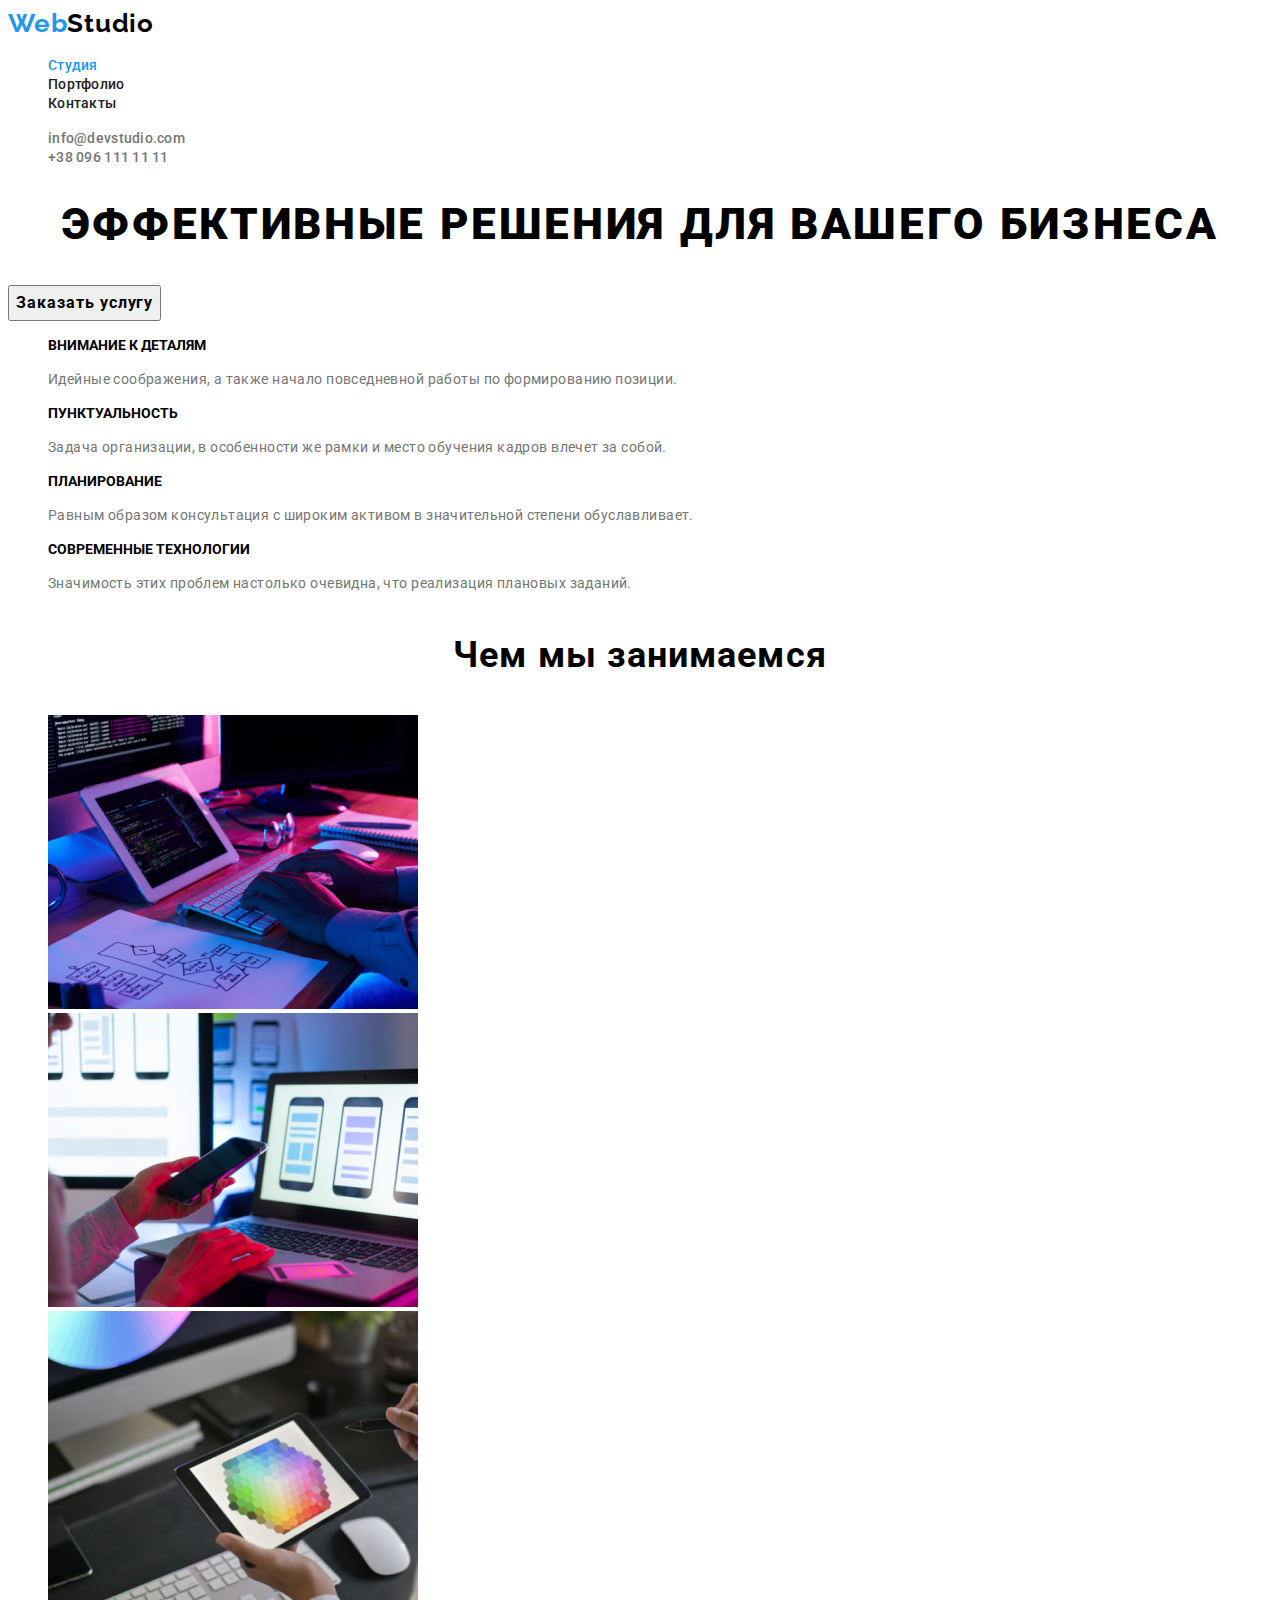
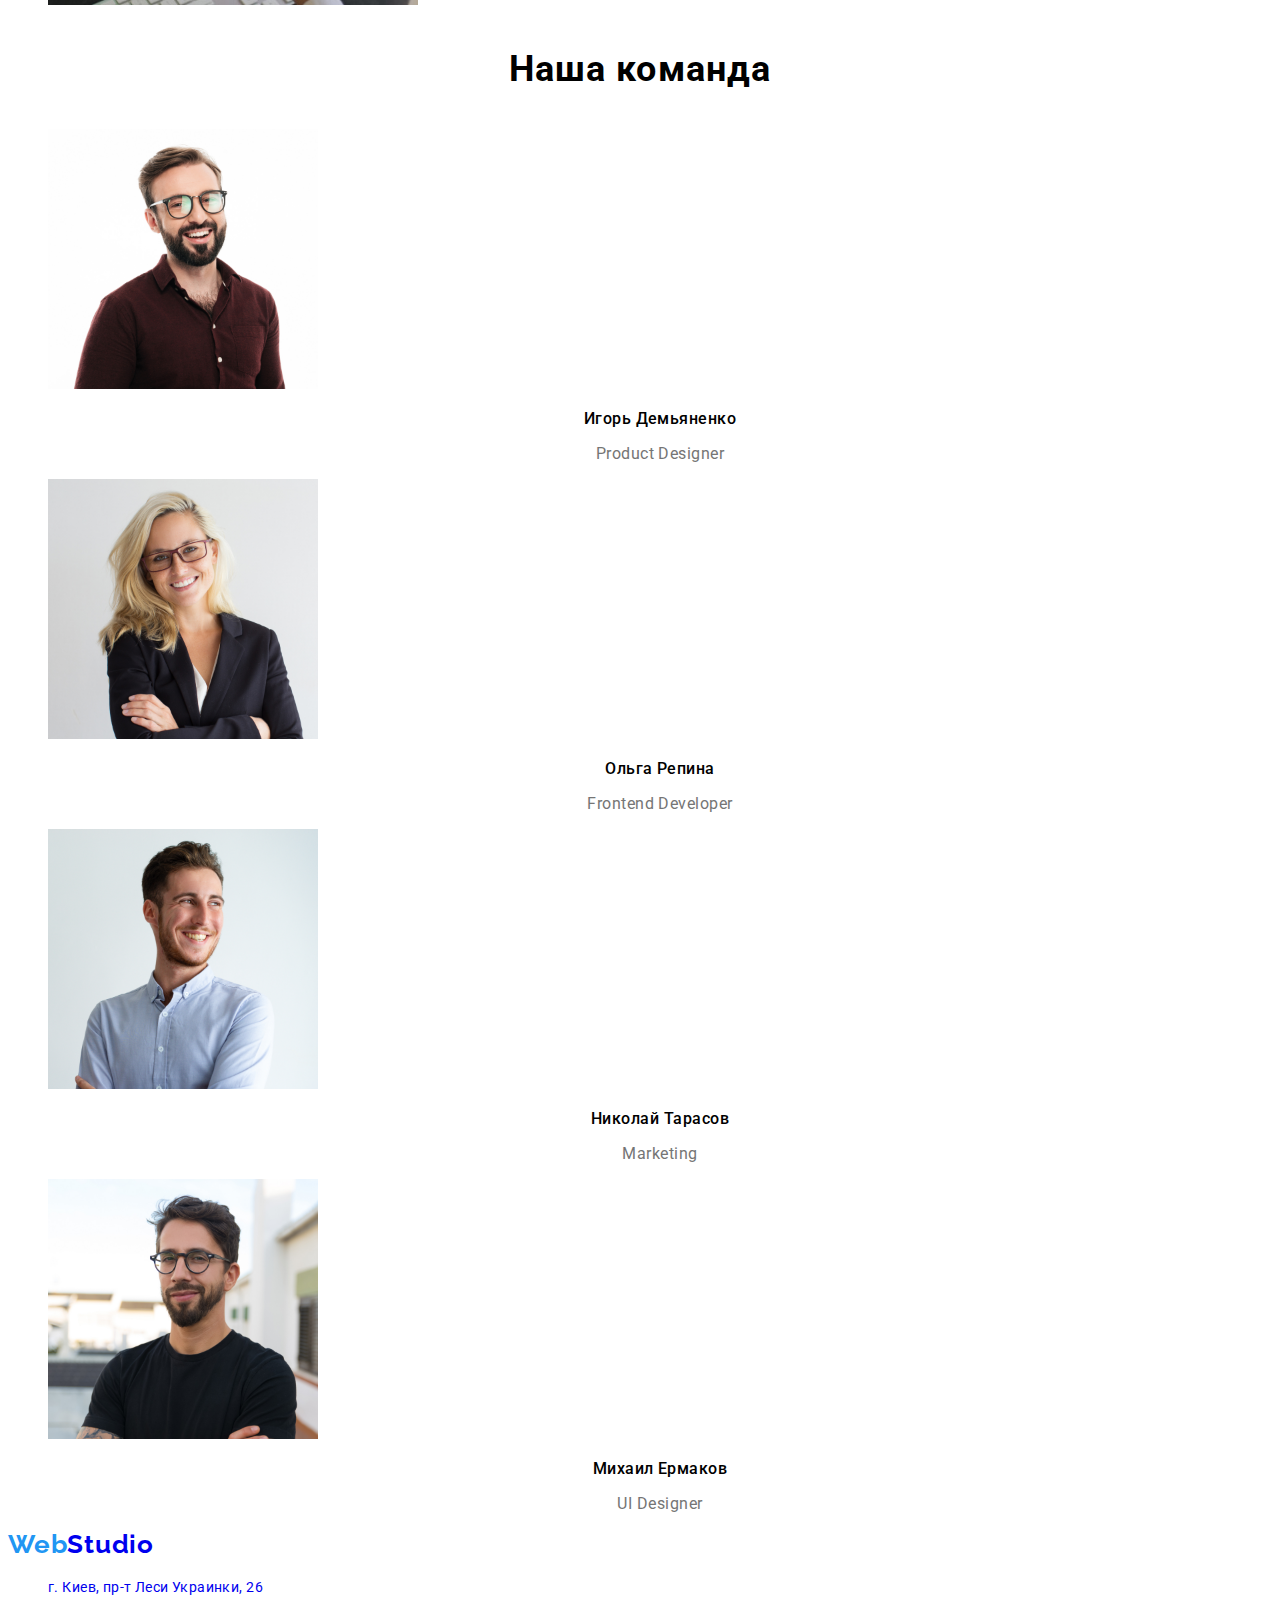
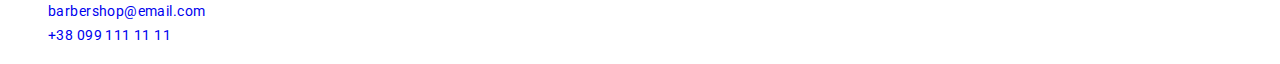
==== commit d242032e: "исправлены ошибки" ====
--- a/index.html
+++ b/index.html
@@ -14,9 +14,9 @@
     
     <header  class="header">
         <nav class="navigation">
-            <a class="logo" href="/" lang="en"> 
-            <span class="color-web">Web</span> Studio
-          </a>
+            <a class="logo" href="./index.html" lang="en">
+                <span class="color-web">Web</span><span class="studio">Studio</span> 
+            </a>
             <ul class="navigation-list">
                 <li class="navigation-list-item">
                      <a class="navigation-list-link current" href="#"> Студия</a>
@@ -127,9 +127,9 @@
         
         <!--Footer-->
      <footer class="footer">
-             <a class="logo footer" href="/" lang="en"> 
-                    <span class="color-web">Web</span> Studio
-             </a>
+            <a class="logo" href="./index.html" lang="en">
+                <span class="color-web">Web</span><span class="footer-logo">Studio</span>
+            </a>
              <address class="footer-address">
                 <ul class="footer-adress-list">
                     <li class="footer-address-item">
--- a/css/styles.css
+++ b/css/styles.css
@@ -23,16 +23,23 @@
 
 /*--HEADER--*/
 .logo {
+  text-decoration: none;
   font-family: var(--secondary-font);
   font-weight: 700;
   font-size: 26px;
   line-height: 1.19;
   letter-spacing: 0.03em;
-  color: black;
 }
 .color-web {
   color: var(--accent-color);
 }
+.studio {
+  color: black;
+}
+/*--.footer-logo {
+ color: #ffffff;
+}--*/
+
 .navigation-list-link,
 .address-list-link {
   font-weight: 500;
@@ -70,6 +77,7 @@
 }
 
 .modal-btn {
+  font-family: var(--main-font);
   font-weight: 700;
   font-size: 16px;
   line-height: 1.88;
@@ -154,11 +162,6 @@
   color: var(--accent-color);
 }
 
-/*--.logo,
-.footer {
-  color: #ffffff;
-}--*/
-
 /*--END FOOTER--*/
 
                        /*_----------PORTFOLIO---------------*/
@@ -172,6 +175,7 @@
 }
 
 .modal-btn-portfolio {
+  font-family: var(--main-font);
   font-weight: 500;
   font-size: 16px;
   line-height: 1.63;
